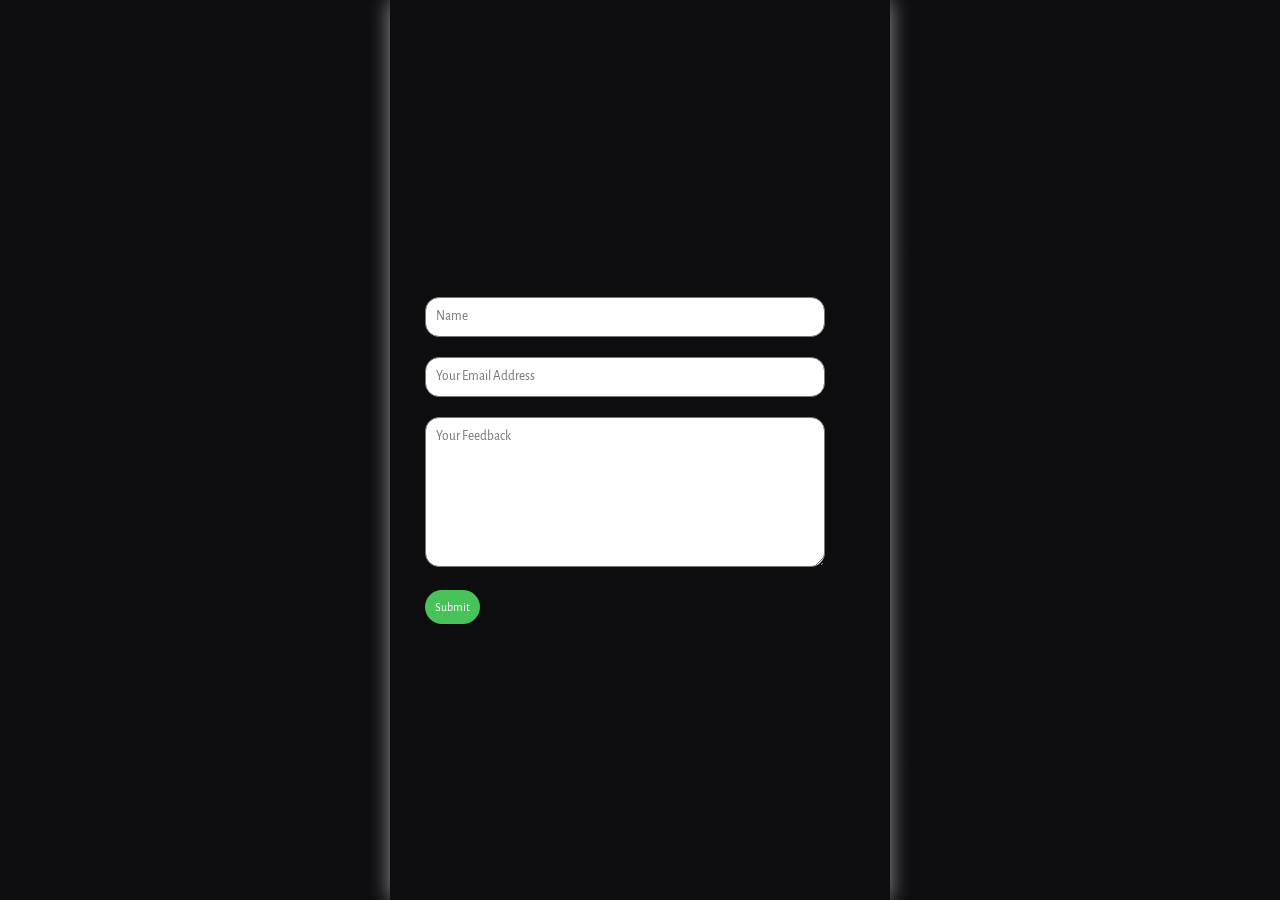
==== client/contact.html @ 0f763178 "title change" ====
<!DOCTYPE html>
<html lang="en">
  <head>
    <meta charset="UTF-8" />
    
    <meta name="viewport" content="width=device-width, initial-scale=1.0" />
    <title>Talk2GPT</title>
    <link rel="stylesheet" href="secondpagestyle.css" />
  </head>
  <body>
    <div id="contact">
        <h1 style="text-align: center; color: white;">Kom ons werk saam</h1>
        <div class="contact-box" style="height: 100%; display: flex;">
            <form action="https://formsubmit.co/devops@hkaptech.com" method="POST">
                <input type="text" name="name" class="input-field" placeholder="Name" required>
                <input type="email" name="email" class="input-field" placeholder="Your Email Address" required>
                <textarea name="text" class="input-field textarea-field" placeholder="Your Feedback" required></textarea>
                <button type="submit" class="btn">Submit</button>
            </form>
        </div>

    </div>

    
  </body>
</html>
---- client/secondpagestyle.css ----
@import url("https://fonts.googleapis.com/css2?family=Alegreya+Sans:wght@100;300;400;500;700;800;900&display=swap");

* {
  margin: 0;
  padding: 0;
  box-sizing: border-box;
  font-family: "Alegreya Sans", sans-serif;
}

body {
  background: #343541;
}
html {
  scroll-behavior: smooth;
}

#app {
  width: 100vw;
  height: 100vh;
  padding: 5%;
  /*background: #1b26a4;*/
  background-image: linear-gradient(rgba(0,0,0,0.75),rgba(0,0,0,0.75)), url(assets/background.png);
  background-position: center;
  background-size: cover;

  display: flex;
  flex-direction: column;
 
  justify-content: space-between;
}

.contact-box {
    width: 500px;
    background-color: #fff;
    box-shadow: 0 0 20px 0 #999;
    top: 50%;
    left: 50%;
    transform: translate(-50%, -50%);
    position: absolute;
  }

form {
    margin: 35px;
}

.input-field {
    width: 400px;
    height: 40px;
    margin-top: 20px;
    padding-left: 10px;
    padding-right: 10px;
    border: 1px solid #777;
    border-radius: 14px;
    outline: none;
}
.textarea-field {
    height: 150px;
    padding-top: 10px; 

}

.btn {
    border-radius: 20px;
    color: #fff;
    margin-top: 18px;
    padding: 10px;
    background-color: #47c35a;
    font-size: 12px;
    border: none;
    cursor: pointer;
}
#about {

  width: 100vw;
  height: 100vh;
  padding: 5%;
  /*background: #1b26a4;*/
  background-image: linear-gradient(rgba(0,0,0,0.75),rgba(0,0,0,0.75)), url(assets/backgrounfsecond.jpg);
  background-position: center;
  background-size: cover;

  display: flex;
  flex-direction: column;
  align-items: center;
 
  justify-content: center;

}
.navbar {
  width: 85%;
  margin: auto;
  padding: 35px 0;
  display: flex;
  align-items: center;
  justify-content: space-between;
}

nav ul li {
  list-style: none;
  display: inline-block;
  margin: 0 20px;
}
nav {
  flex: 1;
  text-align: center;
}
nav ul li a {
  text-decoration: none;
  color: #fff; 
  font-size: 20px;
}


.contact-box {
  height: 100vh;
  /*width: 500px;*/
  /*margin: auto;*/
  
  background-color: transparent;
  fill: #fff;
  /*box-shadow: 0 0 20px 0 #999;
  /*top: 80%;
  /*left: 50%;
  /*transform: translate(-50%, -50%);*/
  display: flex;
  align-items: center;
  justify-content: center;
  /*position: relative;*/
}
  
#contact {

  width: 100vw;
  height: 100vh;
  padding: 0;
  
  background-image: linear-gradient(rgba(0,0,0,0.75),rgba(0,0,0,0.75)), url(assets/backgroundthird.jpg);
  background-position: center;
  background-size: cover;

  display: flex;
  flex-direction: column;
  align-items: center;
 
  justify-content: center;


}

#privacy {

  width: 100vw;
  height: 100vh;
  padding: 5%;
  /*background: #1b26a4;*/
  background-image: linear-gradient(rgba(0,0,0,0.75),rgba(0,0,0,0.75)), url(assets/backgrounfsecond.jpg);
  background-position: center;
  background-size: cover;

  display: flex;
  flex-direction: column;
  align-items: center;
 
  justify-content: center;

}
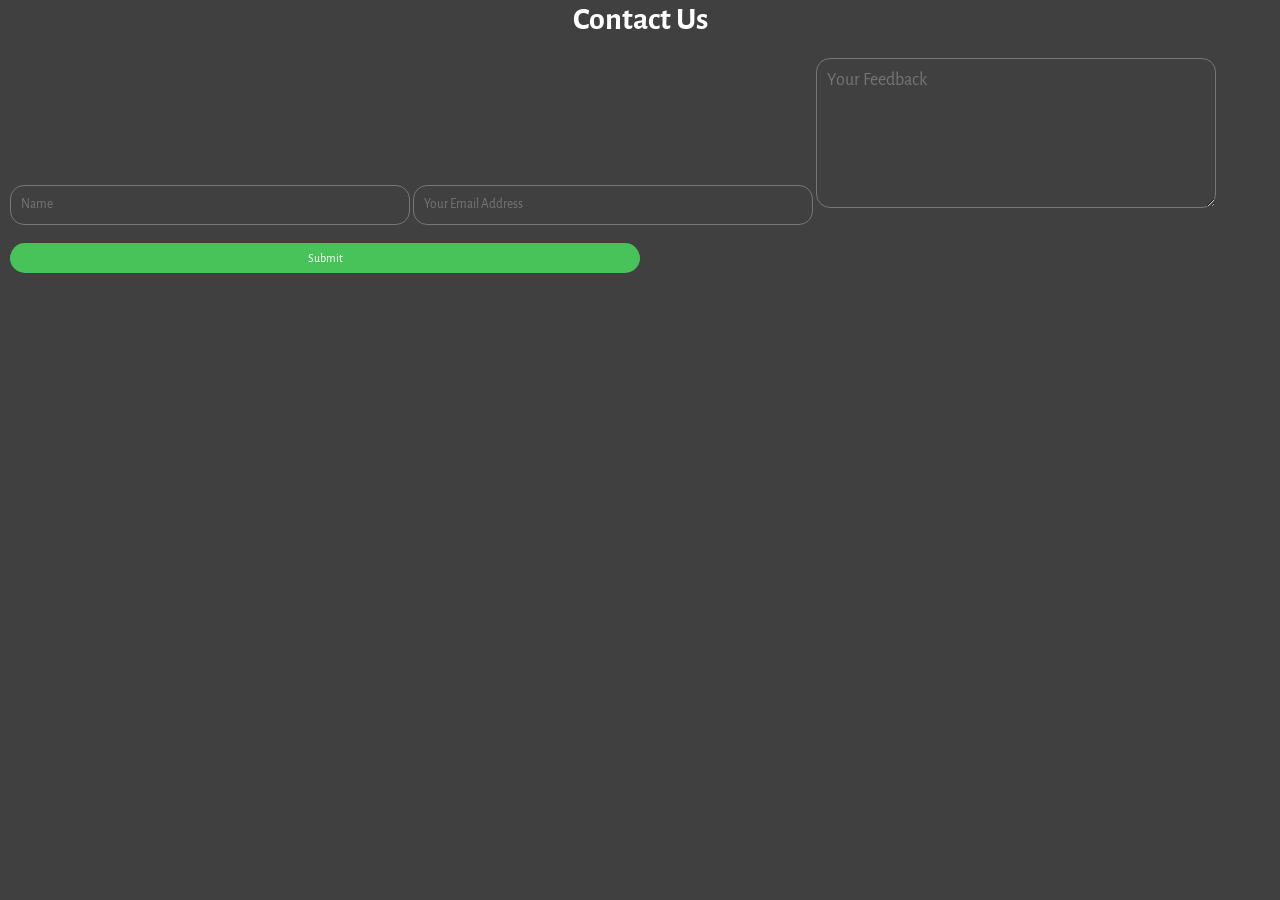
==== commit 14b49e6a: "title change" ====
--- a/client/contact.html
+++ b/client/contact.html
@@ -8,8 +8,8 @@
     <link rel="stylesheet" href="secondpagestyle.css" />
   </head>
   <body>
-    <div id="contact">
-        <h1 style="text-align: center; color: white;">Kom ons werk saam</h1>
+    <div>
+        <h1 style="text-align: center; color: white;">Contact Us</h1>
         <div class="contact-box" style="height: 100%; display: flex;">
             <form action="https://formsubmit.co/devops@hkaptech.com" method="POST">
                 <input type="text" name="name" class="input-field" placeholder="Name" required>
--- a/client/secondpagestyle.css
+++ b/client/secondpagestyle.css
@@ -1,50 +1,494 @@
 @import url("https://fonts.googleapis.com/css2?family=Alegreya+Sans:wght@100;300;400;500;700;800;900&display=swap");
-
+/*@import url('https://fonts.googleapis.com/css?family=Montserrat');*/
 * {
   margin: 0;
   padding: 0;
+  overflow-x:hidden;
   box-sizing: border-box;
   font-family: "Alegreya Sans", sans-serif;
 }
 
 body {
-  background: #343541;
-}
-html {
+  
+  /*background: #343541;*/
+  width: 100vw;
+  height: 100vh;
+  background-image: linear-gradient(rgba(0,0,0,0.75),rgba(0,0,0,0.75)), url(assets/background2.jpeg);
+}
+
+#app {
+  width: 100vw;
+  height: 100%;
+  margin: auto;
+  padding: 5%;
+  /*background: #1b26a4;*/
+  background-image: linear-gradient(rgba(0,0,0,0.75),rgba(0,0,0,0.75)), url(assets/backgroundfirst.jpg);
+  background-position: center;
+  background-size: cover;
+
+  display: flex;
+  flex-direction: column;
+ 
+  justify-content: space-between;
+}
+.popup{
+  background-color:rgba(255, 255, 255, 0.527);
+  width: 60%;
+  height: 40%;
+  padding: 30px 40px;
+  position: absolute;
+  transform: translate(-50%,-50%);
+  left: 50%;
+  top: 50%;
+  border-radius: 8px;
+  font-family: "Poppins",sans-serif;
+  display: none;
+  text-align: center;
+  
+}
+.popup button{
+  display: block;
+  margin:  0 0 20px auto;
+  background-color: transparent;
+  font-size: 30px;
+  color: #000000;
+  border: none;
+  outline: none;
+  cursor: pointer;
+}
+.popup p{
+  font-size: 14px;
+  text-align: justify;
+  margin: 20px 0;
+  line-height: 25px;
+}
+
+
+#chat_container {
+  flex: 1;
+  width: 100%;
+  height: 100%;
+  overflow-y: scroll;
+
+  display: flex;
+  
+  align-items: center;
+  justify-content: center;
+
+  flex-direction: column;
+  gap: 10px;
+
+  -ms-overflow-style: none;
+  scrollbar-width: none;
+
+  padding-bottom: 20px;
   scroll-behavior: smooth;
 }
 
-#app {
+/* hides scrollbar */
+#chat_container::-webkit-scrollbar {
+  display: none;
+}
+
+.wrapper {
+  /**/
+  align-items: center;
+  justify-content: center;
+  /**/
+  width: 100%;
+  
+  padding: 15px;
+}
+
+.ai {
+  background: #40414F;
+}
+
+.chat {
+  width: 100%;
+  max-width: 1280px;
+  margin: 0 auto;
+
+  display: flex;
+  /*change*/
+  align-items: center;
+  justify-content: center;
+
+ /**/ 
+
+ 
+  flex-direction: row;
+  /*align-items: flex-start;*/
+  gap: 10px;
+}
+
+.profile {
+  width: 36px;
+  height: 36px;
+  border-radius: 5px;
+  background: #fafafa;
+  display: flex;
+  justify-content: center;
+  align-items: center;
+}
+
+.ai .profile {
+  background: #fafafa;
+}
+
+.profile img {
+  width: 60%;
+  height: 60%;
+  object-fit: contain;
+}
+
+.message {
+  flex: 1;
+  color: #dcdcdc;
+  font-size: 20px;
+  max-width: 80%;
+  overflow-x: scroll;
+  align-items: center;
+  justify-content: center;
+  /**/
+
+  /*
+   * white space refers to any spaces, tabs, or newline characters that are used to format the CSS code
+   * specifies how white space within an element should be handled. It is similar to the "pre" value, which tells the browser to treat all white space as significant and to preserve it exactly as it appears in the source code.
+   * The pre-wrap value allows the browser to wrap long lines of text onto multiple lines if necessary.
+   * The default value for the white-space property in CSS is "normal". This tells the browser to collapse multiple white space characters into a single space, and to wrap text onto multiple lines as needed to fit within its container.
+  */
+  white-space: pre-wrap; 
+  -ms-overflow-style: none;
+  scrollbar-width: none;
+}
+
+/* hides scrollbar */
+.message::-webkit-scrollbar {
+  display: none;
+}
+
+#form1 {
+    width: 100%;
+    max-width: 700px;
+    margin: 0 auto;
+    background: #40414F;
+    display: flex;
+    align-items: center;
+    justify-content: center;
+    border-radius: 60px;
+    padding: 10px 20px;
+    border: 2px solid #868686;
+    touch-action: manipulation;
+   }
+
+textarea {
+  width: 100%;
+  color: #fff;
+  font-size: 18px;
+  padding: 10px;
+  background: transparent;
+  border-radius: 5px;
+  border: none;
+  outline: none;
+  
+}
+.btn-group {
+  display: flex;
+  overflow: visible;
+  touch-action: manipulation;
+}
+
+.but2 {
+  
+  border: 2px solid black;
+  border-radius: 50%;
+  cursor: pointer;
+  border-radius: 50%;
+  height: 40px;
+  background: #dcdcdcf3;
+  cursor: default;
+  display: block;
+  margin-left: 12px;
+  overflow-y: hidden;
+  box-shadow: 2px 2px 2px rgba(0, 0, 0, 0.2), /* Add a subtle inner shadow */ 
+    4px 4px 4px rgba(0, 0, 0, 0.15), /* Add a slightly stronger inner shadow */
+    6px 6px 6px rgba(0, 0, 0, 0.1), /* Add an even stronger inner shadow */ 
+    0 0 10px rgba(0, 0, 0, 0.5); /* Add a circle shadow around the button */
+  overflow-x: visible;
+}
+.but2:active {
+  /* Styles to apply when the button is being clicked or pressed */
+  box-shadow: none; /* Remove the shadows */
+  background-color: red; /* Change the background color to red */
+  transform: scale(1.1); /* Increase the size of the button slightly */
+  filter: brightness(1.5); /* Increase the brightness of the button */
+  outline: 4px solid red; /* Add a glowing outline to the button */
+}
+
+.but3 {
+  border: 2px solid black;
+  border-radius: 50%;
+  cursor: pointer;
+  border-radius: 50%;
+  height: 40px;
+  background: #fff;
+  cursor: default;
+  display: block;
+  overflow-y: hidden;
+  box-shadow: 2px 2px 2px rgba(0, 0, 0, 0.2), /* Add a subtle inner shadow */ 
+    4px 4px 4px rgba(0, 0, 0, 0.15), /* Add a slightly stronger inner shadow */ 
+    6px 6px 6px rgba(0, 0, 0, 0.1), /* Add an even stronger inner shadow */ 
+    0 0 10px rgba(0, 0, 0, 0.5); /* Add a circle shadow around the button */
+  overflow-x: visible;
+  touch-action: manipulation;
+}
+.but3:active {
+  /* Styles to apply when the button is being clicked or pressed */
+  box-shadow: none; /* Remove the shadows */
+  background-color: #ffff66; /* Change the background color to a more intense yellow */
+  transform: scale(1.1); /* Increase the size of the button slightly */
+  filter: brightness(1.5); /* Increase the brightness of the button */
+  outline: 4px solid #ffff00; /* Add a glowing outline to the button */
+}
+
+button.recording {
+  background-color: yellow;
+  height: 41px;
+  width: 41px;
+  border-radius: 25px;
+  animation: flicker 0.8s infinite;
+}
+
+@keyframes flicker {
+  50% {
+    box-shadow: 0 0 2px 3px #ff0;
+  }
+}
+
+/*.but4 {
+  /*outline: 0;
+  border: 0;
+  cursor: pointer;
+  /* background: #fff dcdcdcf3;* */
+
+  /*border: 0;
+  border-radius: 50%;
+  width: 40px;
+  height: 40px;
+  background: #fff;
+  cursor: default;
+  display: block;
+}*/
+
+
+form img {
+    width: 36px;
+    height: 36.5px;
+    border-radius: 50%;
+    touch-action: manipulation;
+}
+
+.navbar {
+  width: 85%;
+  margin: auto;
+  padding: 35px 0;
+  display: flex;
+  align-items: center;
+  justify-content: space-between;
+}
+
+nav ul li {
+  list-style: none;
+  display: inline-block;
+  margin: 0 20px;
+}
+nav {
+  flex: 1;
+  text-align: center;
+}
+nav ul li a {
+  text-decoration: none;
+  color: #fff; 
+  font-size: 20px;
+}
+
+
+.contact-box {
+  height: 100vh;
+  /*width: 500px;*/
+  /*margin: auto;*/
+  
+  background-color: transparent;
+  fill: #fff;
+  /*box-shadow: 0 0 20px 0 #999;
+  /*top: 80%;
+  /*left: 50%;
+  /*transform: translate(-50%, -50%);*/
+  display: flex;
+  align-items: center;
+  justify-content: center;
+  /*position: relative;*/
+}
+
+
+#form2 {
+  margin: 1000px;
+ ;
+}
+
+/*.input-field {
+  width: 400px;
+  height: 40px;
+  margin-top: 20px;
+  padding-left: 10px;
+  padding-right: 10px;
+  border: 1px solid #777;
+  border-radius: 14px;
+  outline: none;*/
+.input-field {
+  width: 400px;
+  height: 40px;
+  margin-top: 20px;
+  padding-left: 10px;
+  padding-right: 10px;
+  border: 1px solid #777;
+  border-radius: 14px;
+  outline: none;
+  background-color: rgba(255, 255, 255, 0);
+  color: #ffffff; /* or rgb(255, 255, 255) or hsl(0, 0%, 100%) */
+}
+  
+
+
+.textarea-field {
+  height: 150px;
+  padding-top: 10px; 
+  fill: #fff;
+
+}
+
+.btn {
+  border-radius: 15px;
+  width: 50%;
+  height: 50%;
+  color: #fff;
+  margin-top: 18px;
+  padding: 8px;
+  background-color: #47c35a;
+  font-size: 12px;
+  border: none;
+  cursor: pointer;
+  touch-action: manipulation;
+  
+}
+
+#contact {
+
+  width: 100vw;
+  height: 100vh;
+  padding: 0;
+  
+  background-image: linear-gradient(rgba(0,0,0,0.75),rgba(0,0,0,0.75)), url(assets/backgroundthird.jpg);
+  background-position: center;
+  background-size: cover;
+
+  display: flex;
+  flex-direction: column;
+  align-items: center;
+ 
+  justify-content: center;
+
+
+}
+
+#privacy {
+
   width: 100vw;
   height: 100vh;
   padding: 5%;
   /*background: #1b26a4;*/
-  background-image: linear-gradient(rgba(0,0,0,0.75),rgba(0,0,0,0.75)), url(assets/background.png);
+  background-image: linear-gradient(rgba(0,0,0,0.75),rgba(0,0,0,0.75)), url(assets/backgrounfsecond.jpg);
   background-position: center;
   background-size: cover;
 
   display: flex;
   flex-direction: column;
+  align-items: center;
  
-  justify-content: space-between;
-}
-
-.contact-box {
-    width: 500px;
-    background-color: #fff;
-    box-shadow: 0 0 20px 0 #999;
-    top: 50%;
-    left: 50%;
-    transform: translate(-50%, -50%);
-    position: absolute;
-  }
-
-form {
-    margin: 35px;
-}
-
-.input-field {
-    width: 400px;
+  justify-content: center;
+
+}
+
+#ons {
+
+  width: 100vw;
+  height: 100vh;
+  padding: 5%;
+  /*background: #1b26a4;*/
+  background-image: linear-gradient(rgba(0,0,0,0.75),rgba(0,0,0,0.75)), url(assets/background_protea.jpg);
+  background-position: center;
+  background-size: cover;
+
+  display: flex;
+  flex-direction: column;
+  align-items: center;
+ 
+  justify-content: center;
+
+}
+
+/* styles for screens smaller than or equal to 768px */
+@media (max-width: 768px) {
+  #app {
+    flex-direction: column;
+  }
+
+  .chat {
+    flex-direction: column;
+  }
+  #contact {
+    flex-direction: column;
+  }
+  #chat_container {
+    flex-direction: column;
+  }
+  .but2 {
+    flex-direction: column;
+  }
+  .but3 {
+    flex-direction: column;
+  }  
+}
+
+/* styles for screens smaller than or equal to 320px (e.g. iPhone 5, 5s, SE) */
+@media (min-width: 250px) and (max-width: 320px) {
+  #app {
+    flex-direction: column;
+  }
+
+  .chat {
+    flex-direction: column;
+  }
+  #contact {
+    flex-direction: column;
+  }
+  #chat_container {
+    flex-direction: column;
+  }
+  .but2 {
+    flex-direction: column;
+  }
+  .but3 {
+    flex-direction: column;
+    
+  }
+  #form2 {
+    flex-direction: column;
+    
+  }
+  .input-field {
+    width: 260px;
     height: 40px;
     margin-top: 20px;
     padding-left: 10px;
@@ -52,115 +496,194 @@
     border: 1px solid #777;
     border-radius: 14px;
     outline: none;
-}
-.textarea-field {
-    height: 150px;
-    padding-top: 10px; 
-
-}
-
-.btn {
-    border-radius: 20px;
+    background-color: rgba(255, 255, 255, 0);
+    color: #ffffff; /* or rgb(255, 255, 255) or hsl(0, 0%, 100%) */
+  }
+    form img {  
+    width: 36.5px;
+    height: 36.5px;
+  }
+    nav ul li {
+    list-style: none;
+    display: inline-block;
+    margin: 0 10.2px;
+  }
+  nav ul li a {
+    text-decoration: none;
     color: #fff;
-    margin-top: 18px;
-    padding: 10px;
-    background-color: #47c35a;
-    font-size: 12px;
-    border: none;
-    cursor: pointer;
-}
-#about {
-
-  width: 100vw;
-  height: 100vh;
-  padding: 5%;
-  /*background: #1b26a4;*/
-  background-image: linear-gradient(rgba(0,0,0,0.75),rgba(0,0,0,0.75)), url(assets/backgrounfsecond.jpg);
-  background-position: center;
-  background-size: cover;
-
-  display: flex;
-  flex-direction: column;
-  align-items: center;
- 
-  justify-content: center;
-
-}
-.navbar {
-  width: 85%;
-  margin: auto;
-  padding: 35px 0;
-  display: flex;
-  align-items: center;
-  justify-content: space-between;
-}
-
-nav ul li {
-  list-style: none;
-  display: inline-block;
-  margin: 0 20px;
-}
-nav {
-  flex: 1;
-  text-align: center;
-}
-nav ul li a {
-  text-decoration: none;
-  color: #fff; 
-  font-size: 20px;
-}
-
-
-.contact-box {
-  height: 100vh;
-  /*width: 500px;*/
-  /*margin: auto;*/
-  
-  background-color: transparent;
-  fill: #fff;
-  /*box-shadow: 0 0 20px 0 #999;
-  /*top: 80%;
-  /*left: 50%;
-  /*transform: translate(-50%, -50%);*/
-  display: flex;
-  align-items: center;
-  justify-content: center;
-  /*position: relative;*/
-}
-  
-#contact {
-
-  width: 100vw;
-  height: 100vh;
-  padding: 0;
-  
-  background-image: linear-gradient(rgba(0,0,0,0.75),rgba(0,0,0,0.75)), url(assets/backgroundthird.jpg);
-  background-position: center;
-  background-size: cover;
-
-  display: flex;
-  flex-direction: column;
-  align-items: center;
- 
-  justify-content: center;
-
-
-}
-
-#privacy {
-
-  width: 100vw;
-  height: 100vh;
-  padding: 5%;
-  /*background: #1b26a4;*/
-  background-image: linear-gradient(rgba(0,0,0,0.75),rgba(0,0,0,0.75)), url(assets/backgrounfsecond.jpg);
-  background-position: center;
-  background-size: cover;
-
-  display: flex;
-  flex-direction: column;
-  align-items: center;
- 
-  justify-content: center;
-
-}
+    font-size: 10px;
+  }
+}
+
+/* styles for screens larger than 320px and smaller than or equal to 375px (e.g. iPhone 6, 6s, 7, 8) */
+@media (min-width: 321px) and (max-width: 376px) {
+  #app {
+    flex-direction: column;
+  }
+
+  .chat {
+    flex-direction: column;
+  }
+  #contact {
+    flex-direction: column;
+  }
+  #chat_container {
+    flex-direction: column;
+  }
+  #form2 {
+    flex-direction: column;
+    
+  }
+  .input-field {
+    width: 320px;
+    height: 40px;
+    margin-top: 20px;
+    padding-left: 10px;
+    padding-right: 10px;
+    border: 1px solid #777;
+    border-radius: 14px;
+    outline: none;
+    background-color: rgba(255, 255, 255, 0);
+    color: #ffffff; /* or rgb(255, 255, 255) or hsl(0, 0%, 100%) */
+  }
+  .but2 {
+    flex-direction: column;
+  }
+  .but3 {
+    flex-direction: column;
+  }
+    form img {  
+    width: 36.5px;
+    height: 36px;
+  }
+  nav ul li a {
+    text-decoration: none;
+    color: #fff;
+    font-size: 14px;
+  }
+  nav ul li {
+    list-style: none;
+    display: inline-block;
+    margin: 0 11px;
+  }
+}
+
+/* styles for screens larger than 375px and smaller than or equal to 414px (e.g. iPhone 6 Plus, 6s Plus, 7 Plus, 8 Plus) */
+@media (min-width: 377px) and (max-width: 415px) {
+  #app {
+    flex-direction: column;
+  }
+
+  .chat {
+    flex-direction: column;
+  }
+  #contact {
+    flex-direction: column;
+  }
+  #chat_container {
+    flex-direction: column;
+    padding-bottom: 130px;
+  }
+  #form1{
+    position: relative;
+    top: -15%  
+  }
+  
+  #form2 {
+    flex-direction: column;
+    
+  }
+  .input-field {
+  width: 380px;
+  height: 40px;
+  margin-top: 20px;
+  padding-left: 10px;
+  padding-right: 10px;
+  border: 1px solid #777;
+  border-radius: 14px;
+  outline: none;
+  background-color: rgba(255, 255, 255, 0);
+  color: #ffffff; /* or rgb(255, 255, 255) or hsl(0, 0%, 100%) */
+  }
+  .but2 {
+    flex-direction: column;
+  }
+  .but3 {
+    flex-direction: column;
+  }
+  form img {  
+    width: 36.5px;
+    height: 36px;
+  }
+  nav ul li {
+    list-style: none;
+    display: inline-block;
+    margin: 0 12px;
+  }
+  nav ul li a {
+    text-decoration: none;
+    color: #fff;
+    font-size: 15.5px;
+  }
+}
+
+@media (min-width: 416px) and (max-width: 450px) {
+  #form2 {
+    width: 90%;
+    max-width: none;
+    margin: 0;
+  }
+  .input-field {
+  width: 370px;
+  height: 40px;
+  margin-top: 20px;
+  padding-left: 10px;
+  padding-right: 10px;
+  border: 1px solid #777;
+  border-radius: 14px;
+  outline: none;
+  background-color: rgba(255, 255, 255, 0);
+  color: #ffffff; /* or rgb(255, 255, 255) or hsl(0, 0%, 100%) */
+  }
+  .but2 {
+    flex-direction: column;
+  }
+  .but3 {
+    flex-direction: column;
+  }
+  form img {  
+    width: 30px;
+    height: 36px;
+  }
+}
+
+@media (min-width: 451px) and (max-width: 480px) {
+  #form2 {
+    width: 90%;
+    max-width: none;
+    margin: 0;
+  }
+.input-field {
+  width: 370px;
+  height: 40px;
+  margin-top: 20px;
+  padding-left: 10px;
+  padding-right: 10px;
+  border: 1px solid #777;
+  border-radius: 14px;
+  outline: none;
+  background-color: rgba(255, 255, 255, 0);
+  color: #ffffff; /* or rgb(255, 255, 255) or hsl(0, 0%, 100%) */
+  }
+  .but2 {
+    flex-direction: column;
+  }
+  .but3 {
+    flex-direction: column;
+  }
+  form img {  
+    width: 30px;
+    height: 36px;
+  }
+}
+
